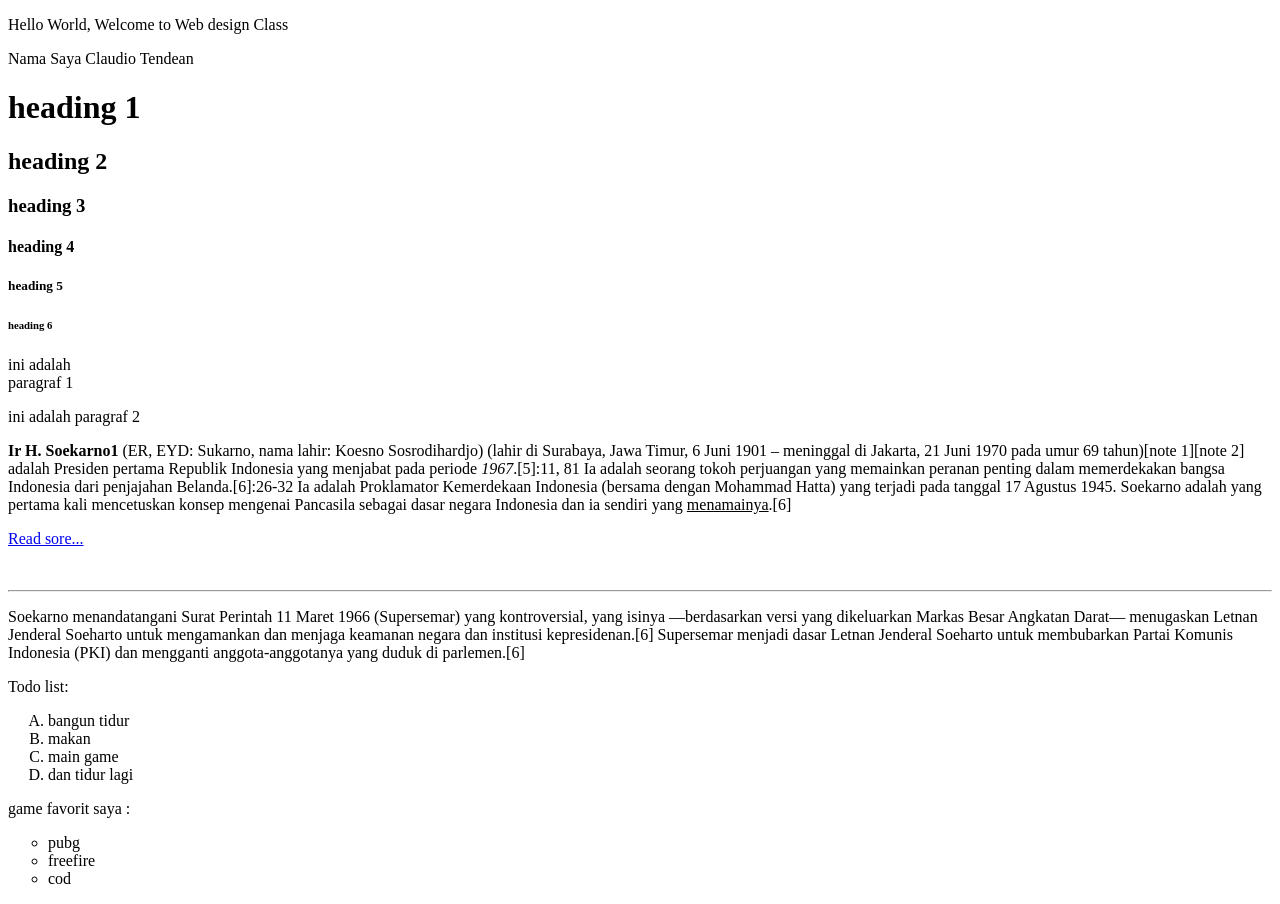
==== pertemuan_2/pertemuan3/index.html @ 59d801e9 "4" ====
<!DOCTYPE html>
<html>
    <head>
        <title>web Design Class</title>
    </head>
    <body>
        <p>Hello World, Welcome to Web design Class</p>
        <p>Nama Saya Claudio Tendean</p>

        <h1>heading 1</h1>
        <h2>heading 2</h2>
        <h3>heading 3</h3>
        <h4>heading 4</h4>
        <h5>heading 5</h5>
        <h6>heading 6</h6>

        <p>ini adalah <br> 
            paragraf 1</p>
        <p>ini adalah paragraf 2</p>
        <p>
            <span><b>Ir H. Soekarno1</b></span> (ER, EYD: Sukarno, nama lahir: Koesno Sosrodihardjo) (lahir di Surabaya, 
            Jawa Timur, 6 Juni 1901 – meninggal di Jakarta, 21 Juni 1970 pada umur 69 tahun)[note 1][note 2] adalah 
            Presiden pertama Republik Indonesia yang menjabat pada periode <i>1967</i>.[5]:11, 81 Ia adalah seorang tokoh 
            perjuangan yang memainkan peranan penting dalam memerdekakan bangsa Indonesia dari penjajahan Belanda.[6]:26-32 
            Ia adalah Proklamator Kemerdekaan Indonesia (bersama dengan Mohammad Hatta) yang terjadi pada tanggal 17 Agustus 1945. 
            Soekarno adalah yang pertama kali mencetuskan konsep mengenai Pancasila sebagai dasar negara Indonesia dan ia sendiri 
            yang <u>menamainya</u>.[6]
        </p>
        <p><a href="about.html" target="_blank">Read sore...</a></p>
        <br />
        <hr />
        <p>
            Soekarno menandatangani Surat Perintah 11 Maret 1966 (Supersemar) yang kontroversial, yang isinya —berdasarkan versi 
            yang dikeluarkan Markas Besar Angkatan Darat— menugaskan Letnan Jenderal Soeharto untuk mengamankan dan menjaga keamanan 
            negara dan institusi kepresidenan.[6] Supersemar menjadi dasar Letnan Jenderal Soeharto untuk membubarkan Partai Komunis 
            Indonesia (PKI) dan mengganti anggota-anggotanya yang duduk di parlemen.[6]
        </p>
        <p>Todo list:</p>
        <ol type="A"> 
            <li>bangun tidur</li>
            <li>makan</li>
            <li>main game</li>
            <li>dan tidur lagi</li>
        </ol>

        <p>game favorit saya :</p>
        <ul type="circle">
            <li>pubg</li>
            <li>freefire</li>
            <li>cod</li>
        </ul>
    </body>
</html>
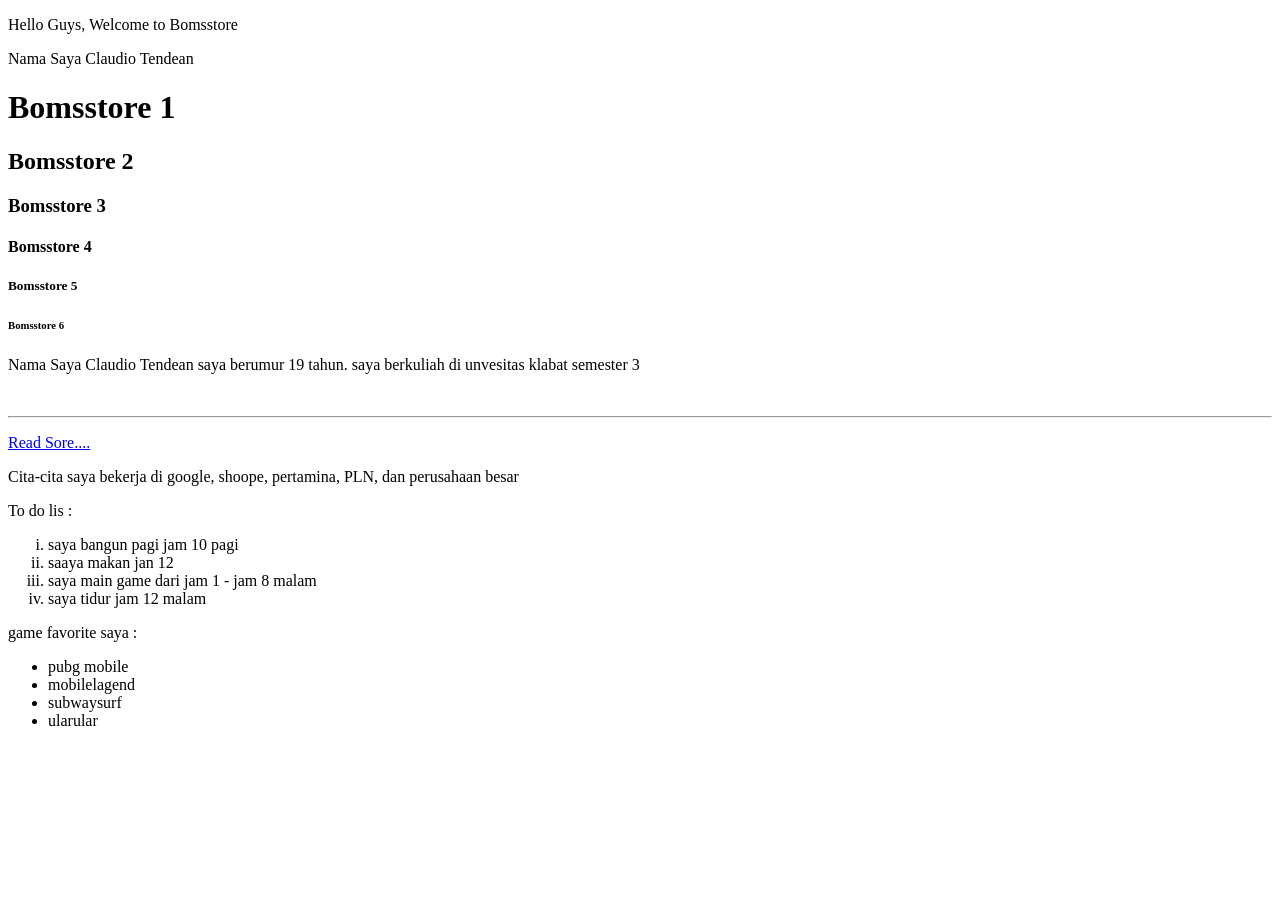
==== commit 5d03c3b8: "12" ====
--- a/pertemuan_2/pertemuan3/index.html
+++ b/pertemuan_2/pertemuan3/index.html
@@ -1,53 +1,42 @@
 <!DOCTYPE html>
 <html>
     <head>
-        <title>web Design Class</title>
+        <title>
+            <p>Welcome to Bomsstore</p>
+        </title>
     </head>
     <body>
-        <p>Hello World, Welcome to Web design Class</p>
+        <p>Hello Guys, Welcome to Bomsstore </p>
         <p>Nama Saya Claudio Tendean</p>
 
-        <h1>heading 1</h1>
-        <h2>heading 2</h2>
-        <h3>heading 3</h3>
-        <h4>heading 4</h4>
-        <h5>heading 5</h5>
-        <h6>heading 6</h6>
+        <h1>Bomsstore 1</h1>
+        <h2>Bomsstore 2</h2>
+        <h3>Bomsstore 3</h3>
+        <h4>Bomsstore 4</h4>
+        <h5>Bomsstore 5</h5>
+        <h6>Bomsstore 6</h6>
 
-        <p>ini adalah <br> 
-            paragraf 1</p>
-        <p>ini adalah paragraf 2</p>
-        <p>
-            <span><b>Ir H. Soekarno1</b></span> (ER, EYD: Sukarno, nama lahir: Koesno Sosrodihardjo) (lahir di Surabaya, 
-            Jawa Timur, 6 Juni 1901 – meninggal di Jakarta, 21 Juni 1970 pada umur 69 tahun)[note 1][note 2] adalah 
-            Presiden pertama Republik Indonesia yang menjabat pada periode <i>1967</i>.[5]:11, 81 Ia adalah seorang tokoh 
-            perjuangan yang memainkan peranan penting dalam memerdekakan bangsa Indonesia dari penjajahan Belanda.[6]:26-32 
-            Ia adalah Proklamator Kemerdekaan Indonesia (bersama dengan Mohammad Hatta) yang terjadi pada tanggal 17 Agustus 1945. 
-            Soekarno adalah yang pertama kali mencetuskan konsep mengenai Pancasila sebagai dasar negara Indonesia dan ia sendiri 
-            yang <u>menamainya</u>.[6]
-        </p>
-        <p><a href="about.html" target="_blank">Read sore...</a></p>
-        <br />
-        <hr />
-        <p>
-            Soekarno menandatangani Surat Perintah 11 Maret 1966 (Supersemar) yang kontroversial, yang isinya —berdasarkan versi 
-            yang dikeluarkan Markas Besar Angkatan Darat— menugaskan Letnan Jenderal Soeharto untuk mengamankan dan menjaga keamanan 
-            negara dan institusi kepresidenan.[6] Supersemar menjadi dasar Letnan Jenderal Soeharto untuk membubarkan Partai Komunis 
-            Indonesia (PKI) dan mengganti anggota-anggotanya yang duduk di parlemen.[6]
-        </p>
-        <p>Todo list:</p>
-        <ol type="A"> 
-            <li>bangun tidur</li>
-            <li>makan</li>
-            <li>main game</li>
-            <li>dan tidur lagi</li>
+        <p> Nama Saya Claudio Tendean saya berumur 19 tahun. saya berkuliah di unvesitas klabat semester 3</p>
+        <br>
+        <hr>
+        <p><a href="iloveyou.html" target="_blank"> Read Sore....</a></p>
+        <p> Cita-cita saya bekerja di google, shoope, pertamina, PLN, dan perusahaan besar</p>
+
+        <p>To do lis :</p>
+        <ol type="i">
+            <li>saya bangun pagi jam 10 pagi</li>
+            <li>saaya makan jan 12</li>
+            <li>saya main game dari jam 1 - jam 8 malam</li>
+            <li>saya tidur jam 12 malam</li>
         </ol>
 
-        <p>game favorit saya :</p>
-        <ul type="circle">
-            <li>pubg</li>
-            <li>freefire</li>
-            <li>cod</li>
+        <p>game favorite saya :</p>
+        <ul type="disc">
+            <li>pubg mobile</li>
+            <li>mobilelagend</li>
+            <li>subwaysurf</li>
+            <li>ularular</li>
         </ul>
+        
     </body>
-</html>
+</html>
